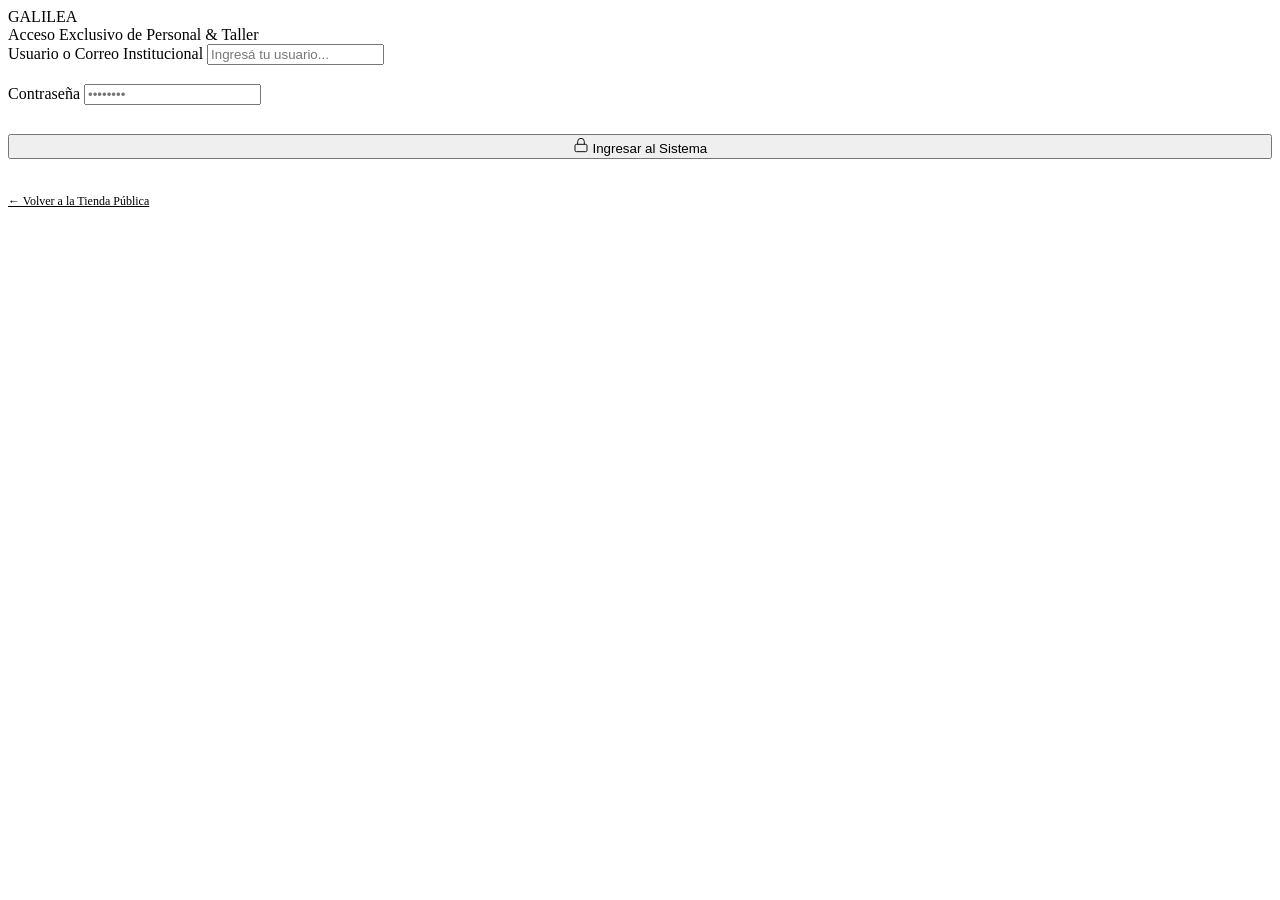
==== public/admin.html @ 7b804e9d "feat: cobros verificados con Mercado Pago, panel seguro y catalogo configurable Mercado Pago - La or" ====
<!DOCTYPE html>
<html lang="es">
<head>
  <meta charset="UTF-8">
  <meta name="viewport" content="width=device-width, initial-scale=1.0">
  <title>Backoffice Modular & Operaciones | GALILEA Atelier</title>
  <meta name="robots" content="noindex, nofollow">

  <!-- Tipografía Oficial GALILEA (Instrument Serif + Inter Tight) -->
  <link rel="preconnect" href="https://fonts.googleapis.com">
  <link rel="preconnect" href="https://fonts.gstatic.com" crossorigin>
  <link href="https://fonts.googleapis.com/css2?family=Instrument+Serif:ital@0;1&family=Inter+Tight:ital,wght@0,300..800;1,300..800&display=swap" rel="stylesheet">

  <!-- Estilos Oficiales -->
  <link rel="stylesheet" href="/css/styles.css">
  <link rel="stylesheet" href="/css/galilea.css">
  <link rel="stylesheet" href="/css/admin-luxury.css">
</head>
<body class="admin-body">

  <!-- =========================================================================
       1. PANTALLA DE INICIO DE SESIÓN (LOGIN DE PERSONAL)
       ========================================================================= -->
  <div id="login-view" class="login-wrapper">
    <div class="login-card">
      <div class="login-brand-title">GALILEA</div>
      <div class="login-subtitle">
        Acceso Exclusivo de Personal & Taller
      </div>

      <form id="admin-login-form">
        <div class="form-group" style="text-align: left; margin-bottom: 1.2rem;">
          <label class="form-label">Usuario o Correo Institucional</label>
          <input type="text" id="login-email" class="form-input" placeholder="Ingresá tu usuario..." autocomplete="username" required value="">
        </div>

        <div class="form-group" style="text-align: left; margin-bottom: 1.8rem;">
          <label class="form-label">Contraseña</label>
          <input type="password" id="login-password" class="form-input" placeholder="••••••••" autocomplete="current-password" required value="">
        </div>

        <button type="submit" class="btn-luxury" style="width: 100%; justify-content: center;" id="btn-submit-login">
          <svg viewBox="0 0 24 24" width="16" height="16" fill="none" stroke="currentColor" stroke-width="1.4"><rect width="18" height="11" x="3" y="11" rx="2" ry="2"/><path d="M7 11V7a5 5 0 0 1 10 0v4"/></svg>
          <span>Ingresar al Sistema</span>
        </button>
      </form>

      <div style="margin-top: 2rem;">
        <a href="/" target="_blank" style="font-size: 0.75rem; color: var(--admin-text-muted); text-decoration: underline;">
          ← Volver a la Tienda Pública
        </a>
      </div>
    </div>
  </div>

  <!-- =========================================================================
       2. PANEL PRINCIPAL MODULAR (VISIBLE TRAS AUTENTICARSE)
       ========================================================================= -->
  <div id="dashboard-view" style="display: none;">
    
    <!-- Barra Superior -->
    <header class="admin-topbar">
      <div class="admin-brand">
        <div class="admin-brand-logo-wrap">
          <span class="admin-brand-title">GALILEA</span>
          <span class="admin-brand-subtitle">Atelier Backoffice</span>
        </div>
        
        <div class="user-profile-capsule">
          <div class="user-avatar-initial" id="header-user-avatar">B</div>
          <span style="font-size: 0.78rem; font-weight: 600; color: var(--admin-text-main);" id="header-user-name">Cargando...</span>
          <span class="user-role-badge role-admin" id="header-role-badge">Admin</span>
        </div>
      </div>

      <div class="admin-actions">
        <a href="/" target="_blank" class="admin-btn-store">
          <span>Ver Tienda</span>
          <svg viewBox="0 0 24 24" width="13" height="13" fill="none" stroke="currentColor" stroke-width="1.4"><path d="M18 13v6a2 2 0 0 1-2 2H5a2 2 0 0 1-2-2V8a2 2 0 0 1 2-2h6"/><polyline points="15 3 21 3 21 9"/><line x1="10" y1="14" x2="21" y2="3"/></svg>
        </a>
        <button class="btn-luxury-outline" style="color: var(--admin-rose-deep); border-color: var(--admin-rose-border); background: #FFFFFF; padding: 0.45rem 1rem; font-size: 0.72rem; border-radius: var(--radius-full);" onclick="logout()">
          <span>Cerrar Sesión</span>
        </button>
      </div>
    </header>

    <!-- Barra Modular de Pestañas / Switch -->
    <div class="admin-switch-strip">
      <div class="container" style="padding: 0; display: flex; align-items: center; justify-content: space-between; gap: 1rem; flex-wrap: wrap;">
        <nav class="admin-module-switch" aria-label="Módulos del panel">
          <button class="admin-tab-btn active" data-tab="orders" onclick="switchModule('orders')">
            <svg viewBox="0 0 24 24" width="15" height="15" fill="none" stroke="currentColor" stroke-width="1.4"><path d="M14 18V6a2 2 0 0 0-2-2H4a2 2 0 0 0-2 2v11a1 1 0 0 0 1 1h2"/><path d="M15 18H9"/><path d="M19 18h2a1 1 0 0 0 1-1v-5.28a2 2 0 0 0-.59-1.42L18.7 7.59A2 2 0 0 0 17.28 7H14v11h1"/><circle cx="7" cy="18" r="2"/><circle cx="17" cy="18" r="2"/></svg>
            <span>Taller & Despachos</span>
          </button>
          
          <button class="admin-tab-btn admin-only-tab" data-tab="catalog" onclick="switchModule('catalog')">
            <svg viewBox="0 0 24 24" width="15" height="15" fill="none" stroke="currentColor" stroke-width="1.4"><circle cx="12" cy="12" r="10"/><path d="m4.93 4.93 4.24 4.24"/><path d="m14.83 9.17 4.24-4.24"/><path d="m14.83 14.83 4.24 4.24"/><path d="m9.17 14.83-4.24 4.24"/></svg>
            <span>Catálogo & Fotos</span>
          </button>

          <button class="admin-tab-btn admin-only-tab" data-tab="marketing" onclick="switchModule('marketing')">
            <svg viewBox="0 0 24 24" width="15" height="15" fill="none" stroke="currentColor" stroke-width="1.4"><polygon points="13 2 3 14 12 14 11 22 21 10 12 10 13 2"/></svg>
            <span>Ofertas & Portada</span>
          </button>

          <button class="admin-tab-btn admin-only-tab" data-tab="team" onclick="switchModule('team')">
            <svg viewBox="0 0 24 24" width="15" height="15" fill="none" stroke="currentColor" stroke-width="1.4"><path d="M16 21v-2a4 4 0 0 0-4-4H6a4 4 0 0 0-4 4v2"/><circle cx="9" cy="7" r="4"/><path d="M22 21v-2a4 4 0 0 0-3-3.87"/><path d="M16 3.13a4 4 0 0 1 0 7.75"/></svg>
            <span>Equipo & Operarios</span>
          </button>
        </nav>

        <div style="font-size: 0.72rem; color: var(--admin-text-secondary); display: flex; align-items: center; gap: 0.4rem;">
          <span style="display: inline-block; width: 7px; height: 7px; border-radius: 50%; background: #2DA44E;"></span>
          Cobros & Archivos: <strong style="color: #205C33;">Persistencia Local Activa</strong>
        </div>
      </div>
    </div>

    <!-- Contenido Modular -->
    <main class="container" style="margin-top: 2rem;">

      <!-- =====================================================================
           MÓDULO 1: TALLER & DESPACHOS (OPERARIOS & ADMIN)
           ===================================================================== -->
      <section id="module-orders" class="admin-section-view">
        <!-- KPIs -->
        <div class="stats-strip">
          <div class="kpi-card">
            <span class="kpi-label">Facturación Confirmada</span>
            <div class="kpi-val" id="kpi-revenue">$0</div>
            <span class="kpi-sub">Total cobrado automáticamente</span>
          </div>

          <div class="kpi-card" id="kpi-card-transfers">
            <span class="kpi-label">Transferencias a Validar</span>
            <div class="kpi-val" id="kpi-pending-transfers">0</div>
            <span class="kpi-sub">Comprobantes de CBU/Alias</span>
          </div>

          <div class="kpi-card">
            <span class="kpi-label">En Taller Orfebre</span>
            <div class="kpi-val" id="kpi-workshop">0</div>
            <span class="kpi-sub">Ajuste de medidas y pulido</span>
          </div>

          <div class="kpi-card">
            <span class="kpi-label">En Tránsito Andreani</span>
            <div class="kpi-val" id="kpi-transit">0</div>
            <span class="kpi-sub">Guías activas con seguimiento</span>
          </div>
        </div>

        <div style="display: flex; justify-content: space-between; align-items: flex-end; margin-bottom: 1.5rem;">
          <div>
            <h1 class="serif-font" style="font-size: 2.2rem; color: var(--text-primary); margin-bottom: 0.2rem;">
              Bandeja de Pedidos & Logística
            </h1>
            <p style="font-size: 0.85rem; color: var(--text-muted);">
              Cobros validados en tiempo real. Asignación de remito y despacho físico a domicilio.
            </p>
          </div>
          <div style="font-size: 0.82rem; font-weight: 600; color: var(--gold-dark);" id="orders-total-count">
            Cargando pedidos...
          </div>
        </div>

        <!-- Filtros -->
        <div class="admin-toolbar">
          <div class="admin-search-wrap">
            <svg viewBox="0 0 24 24" width="16" height="16" fill="none" stroke="currentColor" stroke-width="1.3" style="color: var(--text-muted);"><circle cx="11" cy="11" r="8"/><path d="m21 21-4.3-4.3"/></svg>
            <input type="text" id="admin-search" class="admin-search-input" placeholder="Buscar por código (GAL-...), cliente, DNI o guía...">
          </div>

          <div class="admin-filters-row">
            <div>
              <span style="font-size: 0.72rem; text-transform: uppercase; letter-spacing: 0.08em; color: var(--text-muted); margin-right: 0.3rem;">Cobro:</span>
              <select id="admin-status-filter" class="select-minimal">
                <option value="all">Todos los cobros</option>
                <option value="approved">Aprobados</option>
                <option value="pending_verification">Pendientes CBU</option>
                <option value="pending">Pendientes Mercado Pago</option>
                <option value="rejected">Rechazados</option>
              </select>
            </div>

            <div>
              <span style="font-size: 0.72rem; text-transform: uppercase; letter-spacing: 0.08em; color: var(--text-muted); margin-right: 0.3rem;">Logística:</span>
              <select id="admin-shipping-filter" class="select-minimal">
                <option value="all">Todos los estados</option>
                <option value="in_workshop">En Taller Orfebre</option>
                <option value="in_transit">En Tránsito Andreani</option>
                <option value="delivered">Entregados</option>
                <option value="pending">Aguardando Cobro</option>
                <option value="awaiting_payment">Esperando pago (Mercado Pago)</option>
              </select>
            </div>

            <div>
              <span style="font-size: 0.72rem; text-transform: uppercase; letter-spacing: 0.08em; color: var(--text-muted); margin-right: 0.3rem;">Medio:</span>
              <select id="admin-method-filter" class="select-minimal">
                <option value="all">Todos los medios</option>
                <option value="mercadopago">Mercado Pago</option>
                <option value="credit_card">Tarjetas de Crédito</option>
                <option value="bank_transfer">Transferencia Bancaria</option>
              </select>
            </div>
          </div>
        </div>

        <!-- Tabla -->
        <div class="admin-table-card">
          <table class="admin-table">
            <thead>
              <tr>
                <th>Código / Fecha</th>
                <th>Cliente & DNI</th>
                <th>Joyas Solicitadas</th>
                <th>Total (ARS)</th>
                <th>Estado de Cobro</th>
                <th>Logística & Taller</th>
                <th>Acciones</th>
              </tr>
            </thead>
            <tbody id="orders-table-body">
              <!-- Renderizado dinámico -->
            </tbody>
          </table>
        </div>
      </section>

      <!-- =====================================================================
           MÓDULO 2: CATÁLOGO & PRECIOS (SOLO ADMIN)
           ===================================================================== -->
      <section id="module-catalog" class="admin-section-view" style="display: none;">
        <div style="display: flex; justify-content: space-between; align-items: flex-end; margin-bottom: 1.8rem; flex-wrap: wrap; gap: 1rem;">
          <div>
            <h1 class="serif-font" style="font-size: 2.3rem; color: var(--admin-text-main); margin-bottom: 0.2rem;">
              Administración de Catálogo & Joyas
            </h1>
            <p style="font-size: 0.85rem; color: var(--admin-text-muted);">
              Cambiá fotos principales o secundarias (subí archivos locales o links), editá precios y controlá disponibilidad en tiempo real.
            </p>
          </div>
          <div style="display: flex; gap: 0.6rem; flex-wrap: wrap;">
            <button class="btn-luxury-outline" onclick="openOptionsModal()">
              <span>Categorías y materiales</span>
            </button>
            <button class="btn-luxury" onclick="openCreateProductModal()">
              <svg viewBox="0 0 24 24" width="16" height="16" fill="none" stroke="currentColor" stroke-width="1.4"><path d="M12 5v14M5 12h14"/></svg>
              <span>Dar de Alta Joya</span>
            </button>
          </div>
        </div>

        <!-- Barra de búsqueda y filtrado de joyas -->
        <div class="admin-toolbar">
          <div class="admin-search-wrap">
            <svg viewBox="0 0 24 24" width="16" height="16" fill="none" stroke="currentColor" stroke-width="1.3" style="color: var(--admin-text-muted);"><circle cx="11" cy="11" r="8"/><path d="m21 21-4.3-4.3"/></svg>
            <input type="text" id="catalog-search" class="admin-search-input" placeholder="Buscar joya por nombre, ID o material...">
          </div>

          <div class="admin-filters-row">
            <div>
              <span style="font-size: 0.72rem; text-transform: uppercase; letter-spacing: 0.08em; color: var(--admin-text-muted); margin-right: 0.3rem;">Categoría:</span>
              <select id="catalog-category-filter" class="select-minimal">
                <option value="todos">Todas las categorías</option>
              </select>
            </div>

            <div>
              <span style="font-size: 0.72rem; text-transform: uppercase; letter-spacing: 0.08em; color: var(--admin-text-muted); margin-right: 0.3rem;">Stock:</span>
              <select id="catalog-stock-filter" class="select-minimal">
                <option value="all">Todo</option>
                <option value="in_stock">Solo En Stock</option>
                <option value="out_of_stock">Solo Agotados</option>
              </select>
            </div>

            <div style="font-size: 0.78rem; font-weight: 600; color: var(--admin-rose-deep); padding-left: 0.4rem;" id="catalog-total-counter">
              Cargando catálogo...
            </div>
          </div>
        </div>

        <div class="admin-table-card">
          <table class="admin-table">
            <thead>
              <tr>
                <th>Pieza de Joyería & Fotos</th>
                <th>Categoría / Metal</th>
                <th>Precio en ARS ($)</th>
                <th>Disponibilidad</th>
                <th style="text-align: right;">Acciones</th>
              </tr>
            </thead>
            <tbody id="catalog-table-body">
              <!-- Renderizado dinámico -->
            </tbody>
          </table>
        </div>
      </section>

      <!-- =====================================================================
           MÓDULO 3: OFERTAS & TEXTOS DE PORTADA (SOLO ADMIN)
           ===================================================================== -->
      <section id="module-marketing" class="admin-section-view" style="display: none;">
        <div style="margin-bottom: 2rem;">
          <h1 class="serif-font" style="font-size: 2.2rem; color: var(--text-primary); margin-bottom: 0.2rem;">
            Textos, Ofertas & Banners de Tienda
          </h1>
          <p style="font-size: 0.85rem; color: var(--text-muted);">
            Editá los mensajes promocionales, el porcentaje de descuento por transferencia y los claims editoriales.
          </p>
        </div>

        <div class="admin-form-card" style="max-width: 800px;">
          <form id="store-settings-form">
            <div class="form-group" style="margin-bottom: 1.5rem;">
              <label class="form-label">Cintillo Superior de Ofertas (Top Ticker)</label>
              <input type="text" id="set-ticker" class="form-input" required>
              <span style="font-size: 0.72rem; color: var(--text-muted);">Aparece fijo en el margen superior de la tienda. Separar frases con /</span>
            </div>

            <div class="form-row" style="margin-bottom: 1.5rem;">
              <div class="form-group">
                <label class="form-label">Etiqueta de Portada (Hero Tag)</label>
                <input type="text" id="set-hero-tag" class="form-input" required>
              </div>
              <div class="form-group">
                <label class="form-label">Descuento por Transferencia (%)</label>
                <input type="number" id="set-discount" class="form-input" min="0" max="50" required>
              </div>
            </div>

            <div class="form-group" style="margin-bottom: 1.5rem;">
              <label class="form-label">Titular Principal (Hero Title)</label>
              <input type="text" id="set-hero-title" class="form-input" required>
            </div>

            <div class="form-group" style="margin-bottom: 2rem;">
              <label class="form-label">Manifiesto / Descripción de Portada (Hero Desc)</label>
              <textarea id="set-hero-desc" class="form-input" rows="3" required></textarea>
            </div>

            <!-- PASARELA DE COBRO OFICIAL (MERCADO PAGO) -->
            <div style="margin: 2rem 0 1.5rem; border-top: 1px solid var(--admin-rose-border); padding-top: 1.5rem;">
              <h3 style="font-size: 1.1rem; font-family: 'Playfair Display', serif; color: var(--admin-text-primary); margin-bottom: 0.35rem;">
                Pasarela Oficial de Mercado Pago (Checkout Pro)
              </h3>
              <p style="font-size: 0.8rem; color: var(--admin-text-secondary); margin-bottom: 1.2rem; line-height: 1.5;">
                Configurá el Access Token de tu cuenta de Mercado Pago Argentina para que los pagos de los clientes se depositen directamente en tu cuenta. Podés obtener tus credenciales desde tu panel de desarrollador en <a href="https://www.mercadopago.com.ar/developers/panel/app" target="_blank" rel="noopener" style="color: var(--admin-rose-deep); text-decoration: underline; font-weight: 500;">Mercado Pago Developers</a>.
              </p>

              <div class="form-group" style="margin-bottom: 1.2rem;">
                <label class="form-label">Access Token (APP_USR-...)</label>
                <input type="password" id="set-mp-access-token" class="form-input" autocomplete="off" placeholder="Pegá aquí tu Access Token (APP_USR-...)">
                <span style="font-size: 0.72rem; color: var(--admin-text-muted);">Requerido para generar los links de cobro oficiales y recibir el dinero en tu cuenta.</span>
              </div>

              <div class="form-group" style="margin-bottom: 1.5rem;">
                <label class="form-label">Public Key (APP_USR-...)</label>
                <input type="text" id="set-mp-public-key" class="form-input" placeholder="APP_USR-xxxxxxxx-xxxx-xxxx-xxxx-xxxxxxxxxxxx">
                <span style="font-size: 0.72rem; color: var(--admin-text-muted);">Clave pública institucional de tu aplicación.</span>
              </div>
            </div>

            <button type="submit" class="btn-luxury">
              <span>Guardar y Publicar en Tienda</span>
            </button>
          </form>
        </div>
      </section>

      <!-- =====================================================================
           MÓDULO 4: GESTIÓN DE EQUIPO & OPERARIOS (SOLO ADMIN)
           ===================================================================== -->
      <section id="module-team" class="admin-section-view" style="display: none;">
        <div style="display: flex; justify-content: space-between; align-items: flex-end; margin-bottom: 2rem;">
          <div>
            <h1 class="serif-font" style="font-size: 2.2rem; color: var(--text-primary); margin-bottom: 0.2rem;">
              Equipo del Atelier & Operarios
            </h1>
            <p style="font-size: 0.85rem; color: var(--text-muted);">
              Administrá los permisos y creá nuevas cuentas para los orfebres y encargados de logística.
            </p>
          </div>
        </div>

        <div style="display: grid; grid-template-columns: 1.2fr 1fr; gap: 2.5rem; align-items: start;">
          <!-- Tabla de usuarios -->
          <div class="admin-table-card">
            <table class="admin-table">
              <thead>
                <tr>
                  <th>Nombre</th>
                  <th>Correo</th>
                  <th>Rol</th>
                  <th>Alta</th>
                </tr>
              </thead>
              <tbody id="team-table-body">
                <!-- Renderizado dinámico -->
              </tbody>
            </table>
          </div>

          <!-- Formulario de Alta de Operario -->
          <div class="admin-form-card">
            <h3 style="font-family: var(--font-serif); font-size: 1.6rem; margin-bottom: 1.2rem;">Crear Nueva Cuenta</h3>
            <form id="create-user-form">
              <div class="form-group" style="margin-bottom: 1.2rem;">
                <label class="form-label">Nombre y Apellido</label>
                <input type="text" id="new-user-name" class="form-input" placeholder="Ej. Facundo Rossi" required>
              </div>

              <div class="form-group" style="margin-bottom: 1.2rem;">
                <label class="form-label">Correo Institucional</label>
                <input type="email" id="new-user-email" class="form-input" placeholder="facundo@galilea-joyeria.com" required>
              </div>

              <div class="form-group" style="margin-bottom: 1.2rem;">
                <label class="form-label">Contraseña Temporal</label>
                <input type="password" id="new-user-password" class="form-input" placeholder="••••••••" required>
              </div>

              <div class="form-group" style="margin-bottom: 1.6rem;">
                <label class="form-label">Rol Asignado</label>
                <select id="new-user-role" class="form-select">
                  <option value="operario" selected>Operario de Taller & Logística (Solo pedidos)</option>
                  <option value="admin">Administrador General (Control total)</option>
                </select>
              </div>

              <button type="submit" class="btn-luxury" style="width: 100%;">
                <span>Dar de Alta en el Sistema</span>
              </button>
            </form>
          </div>
        </div>
      </section>

    </main>

  </div>

  <!-- Modal Genérico de Administración -->
  <div class="modal-overlay" id="admin-modal-overlay">
    <div id="admin-modal-content"></div>
  </div>

  <!-- Scripts -->
  <script src="/js/icons.js"></script>
  <script src="/js/admin.js"></script>
</body>
</html>
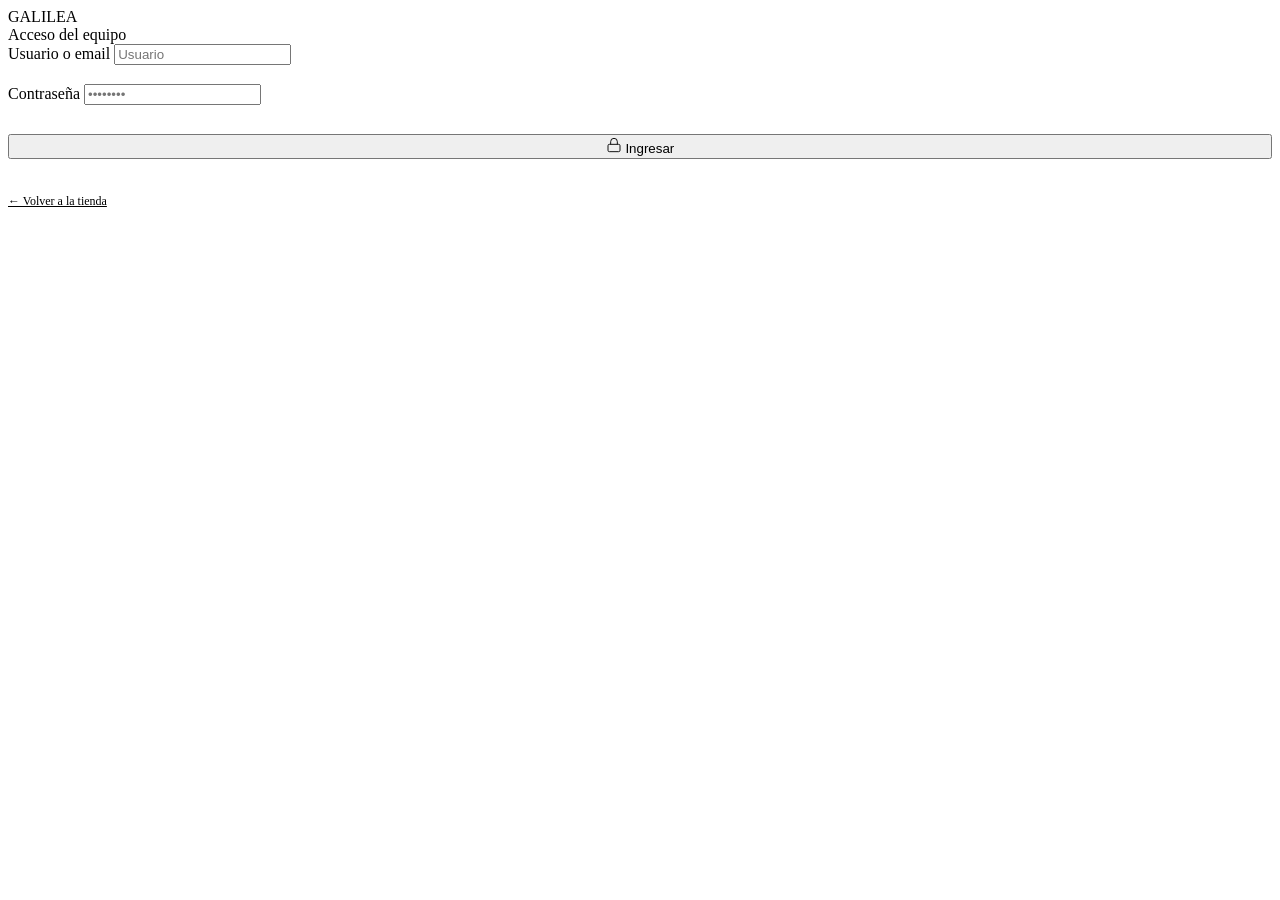
==== commit 835a86f5: "feat: favicon con el logo nuevo y textos mas cortos en panel y tienda - Favicon (SVG + PNG 32) e ico" ====
--- a/public/admin.html
+++ b/public/admin.html
@@ -3,7 +3,10 @@
 <head>
   <meta charset="UTF-8">
   <meta name="viewport" content="width=device-width, initial-scale=1.0">
-  <title>Backoffice Modular & Operaciones | GALILEA Atelier</title>
+  <title>Panel | GALILEA</title>
+  <link rel="icon" href="/brand/favicon.svg" type="image/svg+xml">
+  <link rel="icon" href="/brand/favicon-32.png" sizes="32x32" type="image/png">
+  <link rel="apple-touch-icon" href="/brand/apple-touch-icon.png">
   <meta name="robots" content="noindex, nofollow">
 
   <!-- Tipografía Oficial GALILEA (Instrument Serif + Inter Tight) -->
@@ -25,13 +28,13 @@
     <div class="login-card">
       <div class="login-brand-title">GALILEA</div>
       <div class="login-subtitle">
-        Acceso Exclusivo de Personal & Taller
+        Acceso del equipo
       </div>
 
       <form id="admin-login-form">
         <div class="form-group" style="text-align: left; margin-bottom: 1.2rem;">
-          <label class="form-label">Usuario o Correo Institucional</label>
-          <input type="text" id="login-email" class="form-input" placeholder="Ingresá tu usuario..." autocomplete="username" required value="">
+          <label class="form-label">Usuario o email</label>
+          <input type="text" id="login-email" class="form-input" placeholder="Usuario" autocomplete="username" required value="">
         </div>
 
         <div class="form-group" style="text-align: left; margin-bottom: 1.8rem;">
@@ -41,13 +44,13 @@
 
         <button type="submit" class="btn-luxury" style="width: 100%; justify-content: center;" id="btn-submit-login">
           <svg viewBox="0 0 24 24" width="16" height="16" fill="none" stroke="currentColor" stroke-width="1.4"><rect width="18" height="11" x="3" y="11" rx="2" ry="2"/><path d="M7 11V7a5 5 0 0 1 10 0v4"/></svg>
-          <span>Ingresar al Sistema</span>
+          <span>Ingresar</span>
         </button>
       </form>
 
       <div style="margin-top: 2rem;">
         <a href="/" target="_blank" style="font-size: 0.75rem; color: var(--admin-text-muted); text-decoration: underline;">
-          ← Volver a la Tienda Pública
+          ← Volver a la tienda
         </a>
       </div>
     </div>
@@ -63,7 +66,7 @@
       <div class="admin-brand">
         <div class="admin-brand-logo-wrap">
           <span class="admin-brand-title">GALILEA</span>
-          <span class="admin-brand-subtitle">Atelier Backoffice</span>
+          <span class="admin-brand-subtitle">Panel</span>
         </div>
         
         <div class="user-profile-capsule">
@@ -75,11 +78,11 @@
 
       <div class="admin-actions">
         <a href="/" target="_blank" class="admin-btn-store">
-          <span>Ver Tienda</span>
+          <span>Ver tienda</span>
           <svg viewBox="0 0 24 24" width="13" height="13" fill="none" stroke="currentColor" stroke-width="1.4"><path d="M18 13v6a2 2 0 0 1-2 2H5a2 2 0 0 1-2-2V8a2 2 0 0 1 2-2h6"/><polyline points="15 3 21 3 21 9"/><line x1="10" y1="14" x2="21" y2="3"/></svg>
         </a>
         <button class="btn-luxury-outline" style="color: var(--admin-rose-deep); border-color: var(--admin-rose-border); background: #FFFFFF; padding: 0.45rem 1rem; font-size: 0.72rem; border-radius: var(--radius-full);" onclick="logout()">
-          <span>Cerrar Sesión</span>
+          <span>Salir</span>
         </button>
       </div>
     </header>
@@ -90,29 +93,25 @@
         <nav class="admin-module-switch" aria-label="Módulos del panel">
           <button class="admin-tab-btn active" data-tab="orders" onclick="switchModule('orders')">
             <svg viewBox="0 0 24 24" width="15" height="15" fill="none" stroke="currentColor" stroke-width="1.4"><path d="M14 18V6a2 2 0 0 0-2-2H4a2 2 0 0 0-2 2v11a1 1 0 0 0 1 1h2"/><path d="M15 18H9"/><path d="M19 18h2a1 1 0 0 0 1-1v-5.28a2 2 0 0 0-.59-1.42L18.7 7.59A2 2 0 0 0 17.28 7H14v11h1"/><circle cx="7" cy="18" r="2"/><circle cx="17" cy="18" r="2"/></svg>
-            <span>Taller & Despachos</span>
+            <span>Pedidos</span>
           </button>
           
           <button class="admin-tab-btn admin-only-tab" data-tab="catalog" onclick="switchModule('catalog')">
             <svg viewBox="0 0 24 24" width="15" height="15" fill="none" stroke="currentColor" stroke-width="1.4"><circle cx="12" cy="12" r="10"/><path d="m4.93 4.93 4.24 4.24"/><path d="m14.83 9.17 4.24-4.24"/><path d="m14.83 14.83 4.24 4.24"/><path d="m9.17 14.83-4.24 4.24"/></svg>
-            <span>Catálogo & Fotos</span>
+            <span>Catálogo</span>
           </button>
 
           <button class="admin-tab-btn admin-only-tab" data-tab="marketing" onclick="switchModule('marketing')">
             <svg viewBox="0 0 24 24" width="15" height="15" fill="none" stroke="currentColor" stroke-width="1.4"><polygon points="13 2 3 14 12 14 11 22 21 10 12 10 13 2"/></svg>
-            <span>Ofertas & Portada</span>
+            <span>Ajustes</span>
           </button>
 
           <button class="admin-tab-btn admin-only-tab" data-tab="team" onclick="switchModule('team')">
             <svg viewBox="0 0 24 24" width="15" height="15" fill="none" stroke="currentColor" stroke-width="1.4"><path d="M16 21v-2a4 4 0 0 0-4-4H6a4 4 0 0 0-4 4v2"/><circle cx="9" cy="7" r="4"/><path d="M22 21v-2a4 4 0 0 0-3-3.87"/><path d="M16 3.13a4 4 0 0 1 0 7.75"/></svg>
-            <span>Equipo & Operarios</span>
+            <span>Equipo</span>
           </button>
         </nav>
 
-        <div style="font-size: 0.72rem; color: var(--admin-text-secondary); display: flex; align-items: center; gap: 0.4rem;">
-          <span style="display: inline-block; width: 7px; height: 7px; border-radius: 50%; background: #2DA44E;"></span>
-          Cobros & Archivos: <strong style="color: #205C33;">Persistencia Local Activa</strong>
-        </div>
       </div>
     </div>
 
@@ -126,38 +125,36 @@
         <!-- KPIs -->
         <div class="stats-strip">
           <div class="kpi-card">
-            <span class="kpi-label">Facturación Confirmada</span>
+            <span class="kpi-label">Facturado</span>
             <div class="kpi-val" id="kpi-revenue">$0</div>
-            <span class="kpi-sub">Total cobrado automáticamente</span>
+            <span class="kpi-sub">Pagos aprobados</span>
           </div>
 
           <div class="kpi-card" id="kpi-card-transfers">
-            <span class="kpi-label">Transferencias a Validar</span>
+            <span class="kpi-label">Transferencias</span>
             <div class="kpi-val" id="kpi-pending-transfers">0</div>
-            <span class="kpi-sub">Comprobantes de CBU/Alias</span>
+            <span class="kpi-sub">Por confirmar</span>
           </div>
 
           <div class="kpi-card">
-            <span class="kpi-label">En Taller Orfebre</span>
+            <span class="kpi-label">En taller</span>
             <div class="kpi-val" id="kpi-workshop">0</div>
-            <span class="kpi-sub">Ajuste de medidas y pulido</span>
+            <span class="kpi-sub">En preparación</span>
           </div>
 
           <div class="kpi-card">
-            <span class="kpi-label">En Tránsito Andreani</span>
+            <span class="kpi-label">En camino</span>
             <div class="kpi-val" id="kpi-transit">0</div>
-            <span class="kpi-sub">Guías activas con seguimiento</span>
-          </div>
-        </div>
-
-        <div style="display: flex; justify-content: space-between; align-items: flex-end; margin-bottom: 1.5rem;">
+            <span class="kpi-sub">Con Andreani</span>
+          </div>
+        </div>
+        <div id="admin-system-status" class="admin-system-status"></div>
+
+        <div class="admin-section-head" style="display: flex; justify-content: space-between; align-items: flex-end; margin-bottom: 1.5rem;">
           <div>
             <h1 class="serif-font" style="font-size: 2.2rem; color: var(--text-primary); margin-bottom: 0.2rem;">
-              Bandeja de Pedidos & Logística
+              Pedidos y envíos
             </h1>
-            <p style="font-size: 0.85rem; color: var(--text-muted);">
-              Cobros validados en tiempo real. Asignación de remito y despacho físico a domicilio.
-            </p>
           </div>
           <div style="font-size: 0.82rem; font-weight: 600; color: var(--gold-dark);" id="orders-total-count">
             Cargando pedidos...
@@ -168,40 +165,39 @@
         <div class="admin-toolbar">
           <div class="admin-search-wrap">
             <svg viewBox="0 0 24 24" width="16" height="16" fill="none" stroke="currentColor" stroke-width="1.3" style="color: var(--text-muted);"><circle cx="11" cy="11" r="8"/><path d="m21 21-4.3-4.3"/></svg>
-            <input type="text" id="admin-search" class="admin-search-input" placeholder="Buscar por código (GAL-...), cliente, DNI o guía...">
+            <input type="text" id="admin-search" class="admin-search-input" placeholder="Buscar por código, cliente o DNI">
           </div>
 
           <div class="admin-filters-row">
             <div>
               <span style="font-size: 0.72rem; text-transform: uppercase; letter-spacing: 0.08em; color: var(--text-muted); margin-right: 0.3rem;">Cobro:</span>
               <select id="admin-status-filter" class="select-minimal">
-                <option value="all">Todos los cobros</option>
+                <option value="all">Todos</option>
                 <option value="approved">Aprobados</option>
-                <option value="pending_verification">Pendientes CBU</option>
-                <option value="pending">Pendientes Mercado Pago</option>
+                <option value="pending_verification">Transferencia pendiente</option>
+                <option value="pending">Mercado Pago pendiente</option>
                 <option value="rejected">Rechazados</option>
               </select>
             </div>
 
             <div>
-              <span style="font-size: 0.72rem; text-transform: uppercase; letter-spacing: 0.08em; color: var(--text-muted); margin-right: 0.3rem;">Logística:</span>
+              <span style="font-size: 0.72rem; text-transform: uppercase; letter-spacing: 0.08em; color: var(--text-muted); margin-right: 0.3rem;">Envío:</span>
               <select id="admin-shipping-filter" class="select-minimal">
-                <option value="all">Todos los estados</option>
-                <option value="in_workshop">En Taller Orfebre</option>
-                <option value="in_transit">En Tránsito Andreani</option>
+                <option value="all">Todos</option>
+                <option value="in_workshop">En taller</option>
+                <option value="in_transit">En camino</option>
                 <option value="delivered">Entregados</option>
-                <option value="pending">Aguardando Cobro</option>
-                <option value="awaiting_payment">Esperando pago (Mercado Pago)</option>
+                <option value="pending">Esperando transferencia</option>
+                <option value="awaiting_payment">Esperando pago (MP)</option>
               </select>
             </div>
 
             <div>
               <span style="font-size: 0.72rem; text-transform: uppercase; letter-spacing: 0.08em; color: var(--text-muted); margin-right: 0.3rem;">Medio:</span>
               <select id="admin-method-filter" class="select-minimal">
-                <option value="all">Todos los medios</option>
+                <option value="all">Todos</option>
                 <option value="mercadopago">Mercado Pago</option>
-                <option value="credit_card">Tarjetas de Crédito</option>
-                <option value="bank_transfer">Transferencia Bancaria</option>
+                <option value="bank_transfer">Transferencia</option>
               </select>
             </div>
           </div>
@@ -212,12 +208,12 @@
           <table class="admin-table">
             <thead>
               <tr>
-                <th>Código / Fecha</th>
-                <th>Cliente & DNI</th>
-                <th>Joyas Solicitadas</th>
-                <th>Total (ARS)</th>
-                <th>Estado de Cobro</th>
-                <th>Logística & Taller</th>
+                <th>Pedido</th>
+                <th>Cliente</th>
+                <th>Joyas</th>
+                <th>Total</th>
+                <th>Cobro</th>
+                <th>Envío</th>
                 <th>Acciones</th>
               </tr>
             </thead>
@@ -232,14 +228,11 @@
            MÓDULO 2: CATÁLOGO & PRECIOS (SOLO ADMIN)
            ===================================================================== -->
       <section id="module-catalog" class="admin-section-view" style="display: none;">
-        <div style="display: flex; justify-content: space-between; align-items: flex-end; margin-bottom: 1.8rem; flex-wrap: wrap; gap: 1rem;">
+        <div class="admin-section-head" style="display: flex; justify-content: space-between; align-items: flex-end; margin-bottom: 1.8rem; flex-wrap: wrap; gap: 1rem;">
           <div>
             <h1 class="serif-font" style="font-size: 2.3rem; color: var(--admin-text-main); margin-bottom: 0.2rem;">
-              Administración de Catálogo & Joyas
+              Catálogo
             </h1>
-            <p style="font-size: 0.85rem; color: var(--admin-text-muted);">
-              Cambiá fotos principales o secundarias (subí archivos locales o links), editá precios y controlá disponibilidad en tiempo real.
-            </p>
           </div>
           <div style="display: flex; gap: 0.6rem; flex-wrap: wrap;">
             <button class="btn-luxury-outline" onclick="openOptionsModal()">
@@ -247,7 +240,7 @@
             </button>
             <button class="btn-luxury" onclick="openCreateProductModal()">
               <svg viewBox="0 0 24 24" width="16" height="16" fill="none" stroke="currentColor" stroke-width="1.4"><path d="M12 5v14M5 12h14"/></svg>
-              <span>Dar de Alta Joya</span>
+              <span>Nueva joya</span>
             </button>
           </div>
         </div>
@@ -256,14 +249,14 @@
         <div class="admin-toolbar">
           <div class="admin-search-wrap">
             <svg viewBox="0 0 24 24" width="16" height="16" fill="none" stroke="currentColor" stroke-width="1.3" style="color: var(--admin-text-muted);"><circle cx="11" cy="11" r="8"/><path d="m21 21-4.3-4.3"/></svg>
-            <input type="text" id="catalog-search" class="admin-search-input" placeholder="Buscar joya por nombre, ID o material...">
+            <input type="text" id="catalog-search" class="admin-search-input" placeholder="Buscar joya">
           </div>
 
           <div class="admin-filters-row">
             <div>
               <span style="font-size: 0.72rem; text-transform: uppercase; letter-spacing: 0.08em; color: var(--admin-text-muted); margin-right: 0.3rem;">Categoría:</span>
               <select id="catalog-category-filter" class="select-minimal">
-                <option value="todos">Todas las categorías</option>
+                <option value="todos">Todas</option>
               </select>
             </div>
 
@@ -271,8 +264,8 @@
               <span style="font-size: 0.72rem; text-transform: uppercase; letter-spacing: 0.08em; color: var(--admin-text-muted); margin-right: 0.3rem;">Stock:</span>
               <select id="catalog-stock-filter" class="select-minimal">
                 <option value="all">Todo</option>
-                <option value="in_stock">Solo En Stock</option>
-                <option value="out_of_stock">Solo Agotados</option>
+                <option value="in_stock">En stock</option>
+                <option value="out_of_stock">Agotadas</option>
               </select>
             </div>
 
@@ -286,10 +279,10 @@
           <table class="admin-table">
             <thead>
               <tr>
-                <th>Pieza de Joyería & Fotos</th>
-                <th>Categoría / Metal</th>
-                <th>Precio en ARS ($)</th>
-                <th>Disponibilidad</th>
+                <th>Joya</th>
+                <th>Tipo</th>
+                <th>Precio</th>
+                <th>Stock</th>
                 <th style="text-align: right;">Acciones</th>
               </tr>
             </thead>
@@ -304,68 +297,58 @@
            MÓDULO 3: OFERTAS & TEXTOS DE PORTADA (SOLO ADMIN)
            ===================================================================== -->
       <section id="module-marketing" class="admin-section-view" style="display: none;">
-        <div style="margin-bottom: 2rem;">
+        <div class="admin-section-head" style="margin-bottom: 2rem;">
           <h1 class="serif-font" style="font-size: 2.2rem; color: var(--text-primary); margin-bottom: 0.2rem;">
-            Textos, Ofertas & Banners de Tienda
+            Ajustes de la tienda
           </h1>
-          <p style="font-size: 0.85rem; color: var(--text-muted);">
-            Editá los mensajes promocionales, el porcentaje de descuento por transferencia y los claims editoriales.
-          </p>
         </div>
 
         <div class="admin-form-card" style="max-width: 800px;">
           <form id="store-settings-form">
             <div class="form-group" style="margin-bottom: 1.5rem;">
-              <label class="form-label">Cintillo Superior de Ofertas (Top Ticker)</label>
+              <label class="form-label">Cinta de ofertas</label>
               <input type="text" id="set-ticker" class="form-input" required>
-              <span style="font-size: 0.72rem; color: var(--text-muted);">Aparece fijo en el margen superior de la tienda. Separar frases con /</span>
+              <span style="font-size: 0.72rem; color: var(--text-muted);">Separá las frases con /</span>
             </div>
 
             <div class="form-row" style="margin-bottom: 1.5rem;">
               <div class="form-group">
-                <label class="form-label">Etiqueta de Portada (Hero Tag)</label>
+                <label class="form-label">Etiqueta de portada</label>
                 <input type="text" id="set-hero-tag" class="form-input" required>
               </div>
               <div class="form-group">
-                <label class="form-label">Descuento por Transferencia (%)</label>
+                <label class="form-label">Descuento por transferencia (%)</label>
                 <input type="number" id="set-discount" class="form-input" min="0" max="50" required>
               </div>
             </div>
 
             <div class="form-group" style="margin-bottom: 1.5rem;">
-              <label class="form-label">Titular Principal (Hero Title)</label>
+              <label class="form-label">Título de portada</label>
               <input type="text" id="set-hero-title" class="form-input" required>
             </div>
 
             <div class="form-group" style="margin-bottom: 2rem;">
-              <label class="form-label">Manifiesto / Descripción de Portada (Hero Desc)</label>
+              <label class="form-label">Texto de portada</label>
               <textarea id="set-hero-desc" class="form-input" rows="3" required></textarea>
             </div>
 
-            <!-- PASARELA DE COBRO OFICIAL (MERCADO PAGO) -->
-            <div style="margin: 2rem 0 1.5rem; border-top: 1px solid var(--admin-rose-border); padding-top: 1.5rem;">
-              <h3 style="font-size: 1.1rem; font-family: 'Playfair Display', serif; color: var(--admin-text-primary); margin-bottom: 0.35rem;">
-                Pasarela Oficial de Mercado Pago (Checkout Pro)
-              </h3>
-              <p style="font-size: 0.8rem; color: var(--admin-text-secondary); margin-bottom: 1.2rem; line-height: 1.5;">
-                Configurá el Access Token de tu cuenta de Mercado Pago Argentina para que los pagos de los clientes se depositen directamente en tu cuenta. Podés obtener tus credenciales desde tu panel de desarrollador en <a href="https://www.mercadopago.com.ar/developers/panel/app" target="_blank" rel="noopener" style="color: var(--admin-rose-deep); text-decoration: underline; font-weight: 500;">Mercado Pago Developers</a>.
-              </p>
-
-              <div class="form-group" style="margin-bottom: 1.2rem;">
-                <label class="form-label">Access Token (APP_USR-...)</label>
-                <input type="password" id="set-mp-access-token" class="form-input" autocomplete="off" placeholder="Pegá aquí tu Access Token (APP_USR-...)">
-                <span style="font-size: 0.72rem; color: var(--admin-text-muted);">Requerido para generar los links de cobro oficiales y recibir el dinero en tu cuenta.</span>
-              </div>
-
-              <div class="form-group" style="margin-bottom: 1.5rem;">
-                <label class="form-label">Public Key (APP_USR-...)</label>
-                <input type="text" id="set-mp-public-key" class="form-input" placeholder="APP_USR-xxxxxxxx-xxxx-xxxx-xxxx-xxxxxxxxxxxx">
-                <span style="font-size: 0.72rem; color: var(--admin-text-muted);">Clave pública institucional de tu aplicación.</span>
+            <!-- CONTACTO Y REDES (los usan la tienda, el chat y los botones de WhatsApp/Instagram) -->
+            <div class="settings-block">
+              <h3 class="settings-block-title">Contacto y redes</h3>
+              <div class="form-row">
+                <div class="form-group">
+                  <label class="form-label">WhatsApp</label>
+                  <input type="tel" id="set-whatsapp" class="form-input" placeholder="+54 9 11 1234-5678" required>
+                </div>
+                <div class="form-group">
+                  <label class="form-label">Instagram</label>
+                  <input type="text" id="set-instagram" class="form-input" placeholder="@usuario o link" required>
+                </div>
               </div>
             </div>
 
             <button type="submit" class="btn-luxury">
-              <span>Guardar y Publicar en Tienda</span>
+              <span>Guardar</span>
             </button>
           </form>
         </div>
@@ -375,18 +358,15 @@
            MÓDULO 4: GESTIÓN DE EQUIPO & OPERARIOS (SOLO ADMIN)
            ===================================================================== -->
       <section id="module-team" class="admin-section-view" style="display: none;">
-        <div style="display: flex; justify-content: space-between; align-items: flex-end; margin-bottom: 2rem;">
+        <div class="admin-section-head" style="display: flex; justify-content: space-between; align-items: flex-end; margin-bottom: 2rem;">
           <div>
             <h1 class="serif-font" style="font-size: 2.2rem; color: var(--text-primary); margin-bottom: 0.2rem;">
-              Equipo del Atelier & Operarios
+              Equipo
             </h1>
-            <p style="font-size: 0.85rem; color: var(--text-muted);">
-              Administrá los permisos y creá nuevas cuentas para los orfebres y encargados de logística.
-            </p>
-          </div>
-        </div>
-
-        <div style="display: grid; grid-template-columns: 1.2fr 1fr; gap: 2.5rem; align-items: start;">
+          </div>
+        </div>
+
+        <div class="admin-team-grid" style="display: grid; grid-template-columns: 1.2fr 1fr; gap: 2.5rem; align-items: start;">
           <!-- Tabla de usuarios -->
           <div class="admin-table-card">
             <table class="admin-table">
@@ -406,33 +386,33 @@
 
           <!-- Formulario de Alta de Operario -->
           <div class="admin-form-card">
-            <h3 style="font-family: var(--font-serif); font-size: 1.6rem; margin-bottom: 1.2rem;">Crear Nueva Cuenta</h3>
+            <h3 style="font-family: var(--font-serif); font-size: 1.6rem; margin-bottom: 1.2rem;">Nueva cuenta</h3>
             <form id="create-user-form">
               <div class="form-group" style="margin-bottom: 1.2rem;">
-                <label class="form-label">Nombre y Apellido</label>
+                <label class="form-label">Nombre</label>
                 <input type="text" id="new-user-name" class="form-input" placeholder="Ej. Facundo Rossi" required>
               </div>
 
               <div class="form-group" style="margin-bottom: 1.2rem;">
-                <label class="form-label">Correo Institucional</label>
+                <label class="form-label">Email</label>
                 <input type="email" id="new-user-email" class="form-input" placeholder="facundo@galilea-joyeria.com" required>
               </div>
 
               <div class="form-group" style="margin-bottom: 1.2rem;">
-                <label class="form-label">Contraseña Temporal</label>
-                <input type="password" id="new-user-password" class="form-input" placeholder="••••••••" required>
+                <label class="form-label">Contraseña</label>
+                <input type="password" id="new-user-password" class="form-input" placeholder="Mínimo 8 caracteres" required>
               </div>
 
               <div class="form-group" style="margin-bottom: 1.6rem;">
-                <label class="form-label">Rol Asignado</label>
+                <label class="form-label">Rol</label>
                 <select id="new-user-role" class="form-select">
-                  <option value="operario" selected>Operario de Taller & Logística (Solo pedidos)</option>
-                  <option value="admin">Administrador General (Control total)</option>
+                  <option value="operario" selected>Operario (solo pedidos)</option>
+                  <option value="admin">Administrador (todo)</option>
                 </select>
               </div>
 
               <button type="submit" class="btn-luxury" style="width: 100%;">
-                <span>Dar de Alta en el Sistema</span>
+                <span>Crear cuenta</span>
               </button>
             </form>
           </div>
